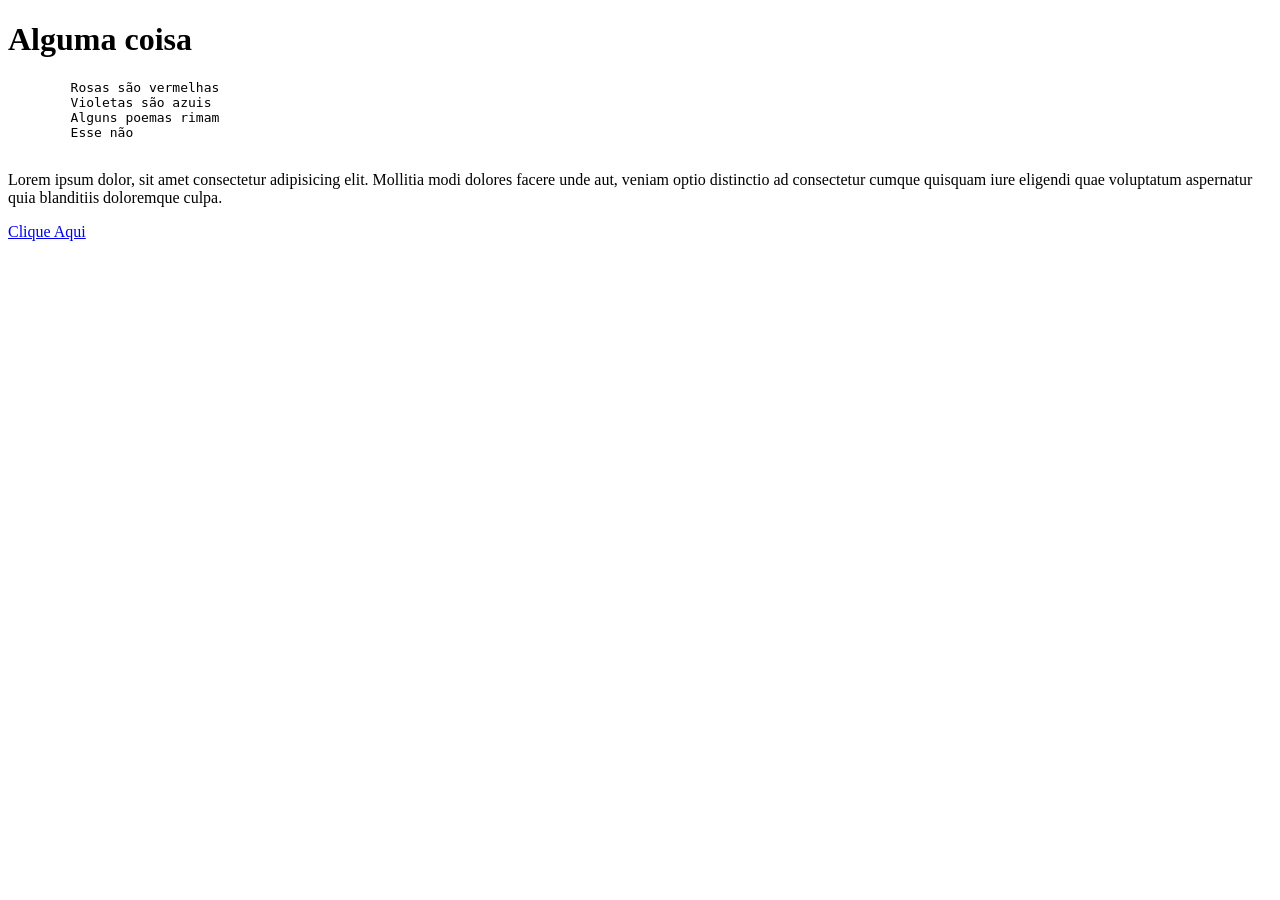
==== index.html @ 59f82b93 "commit" ====
<!DOCTYPE html>
<html>
    <head>
        <title>Minha Primeira Página</title>
    </head>

    <body>
        <h1>Alguma coisa</h1>

    <pre>
        Rosas são vermelhas
        Violetas são azuis
        Alguns poemas rimam
        Esse não
    </pre>
    <p>
        Lorem ipsum dolor, sit amet consectetur adipisicing elit. Mollitia modi dolores facere unde aut, veniam optio distinctio ad consectetur cumque quisquam iure eligendi quae voluptatum aspernatur quia blanditiis doloremque culpa.
    </p>


        <a href="https://youtube.com/">Clique Aqui</a> 

    </body>
</html>
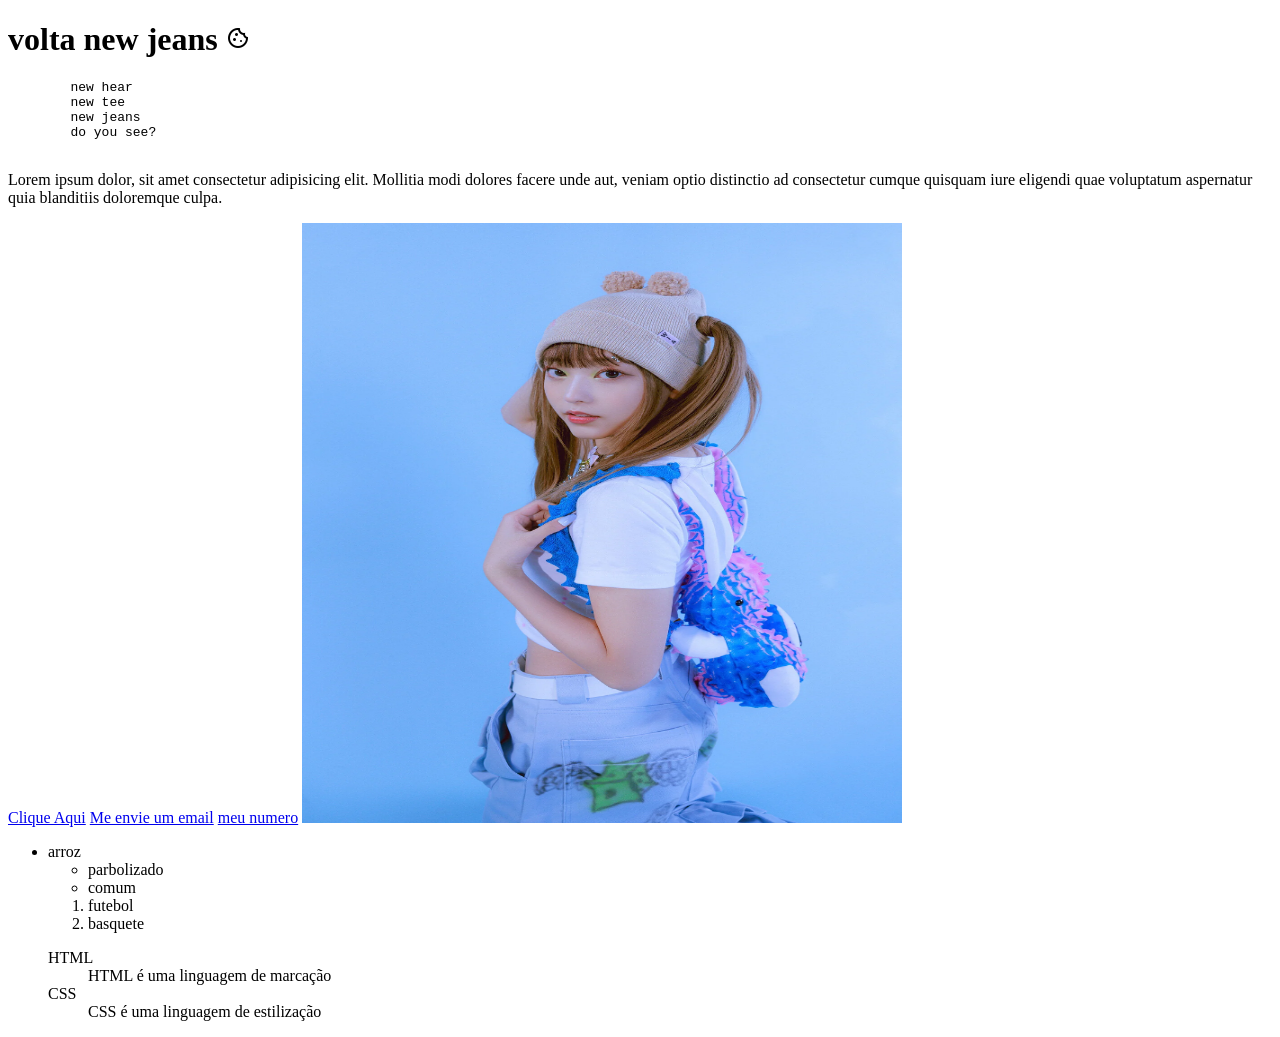
==== commit 74a85a36: "fontes" ====
--- a/index.html
+++ b/index.html
@@ -2,23 +2,52 @@
 <html>
     <head>
         <title>Minha Primeira Página</title>
+        <link rel="stylesheet" href="style.css">
+        <link rel="stylesheet" href="https://fonts.googleapis.com/css2?family=Material+Symbols+Outlined:opsz,wght,FILL,GRAD@20..48,100..700,0..1,-50..200" />
     </head>
 
     <body>
-        <h1>Alguma coisa</h1>
+        <h1>volta new jeans <span
+         class="material-symbols-outlined">Cookie</span></h1>
+    
 
     <pre>
-        Rosas são vermelhas
-        Violetas são azuis
-        Alguns poemas rimam
-        Esse não
+        new hear
+        new tee
+        new jeans
+        do you see?
     </pre>
     <p>
         Lorem ipsum dolor, sit amet consectetur adipisicing elit. Mollitia modi dolores facere unde aut, veniam optio distinctio ad consectetur cumque quisquam iure eligendi quae voluptatum aspernatur quia blanditiis doloremque culpa.
     </p>
 
 
-        <a href="https://youtube.com/">Clique Aqui</a> 
+        <a href="https://youtube.com/" target="_blank">Clique Aqui</a>
+        <a href=" mailto:fulano@gmail.com">Me envie um email</a>
+        <a href= "tel: 98988742347" title="meu numero">meu numero</a>
+
+        <img src="haerin.webp" alt="haerin" width="600px"
+        height="600px">
+
+    <ul>
+
+        <li>arroz</li>
+        <ul>
+            <li>parbolizado</li>
+            <li>comum</li>
+        </ul>
+
+        <ol>
+            <li>futebol</li>
+            <li>basquete</li>
+            </li>
+        </ol>
+        <dl>
+            <dt>HTML</dt>
+            <dd>HTML é uma linguagem de marcação</dd>
+            <dt>CSS</dt>
+            <dd> CSS é uma linguagem de estilização</dd>
+        </dl>
 
     </body>
-</html>+</html>
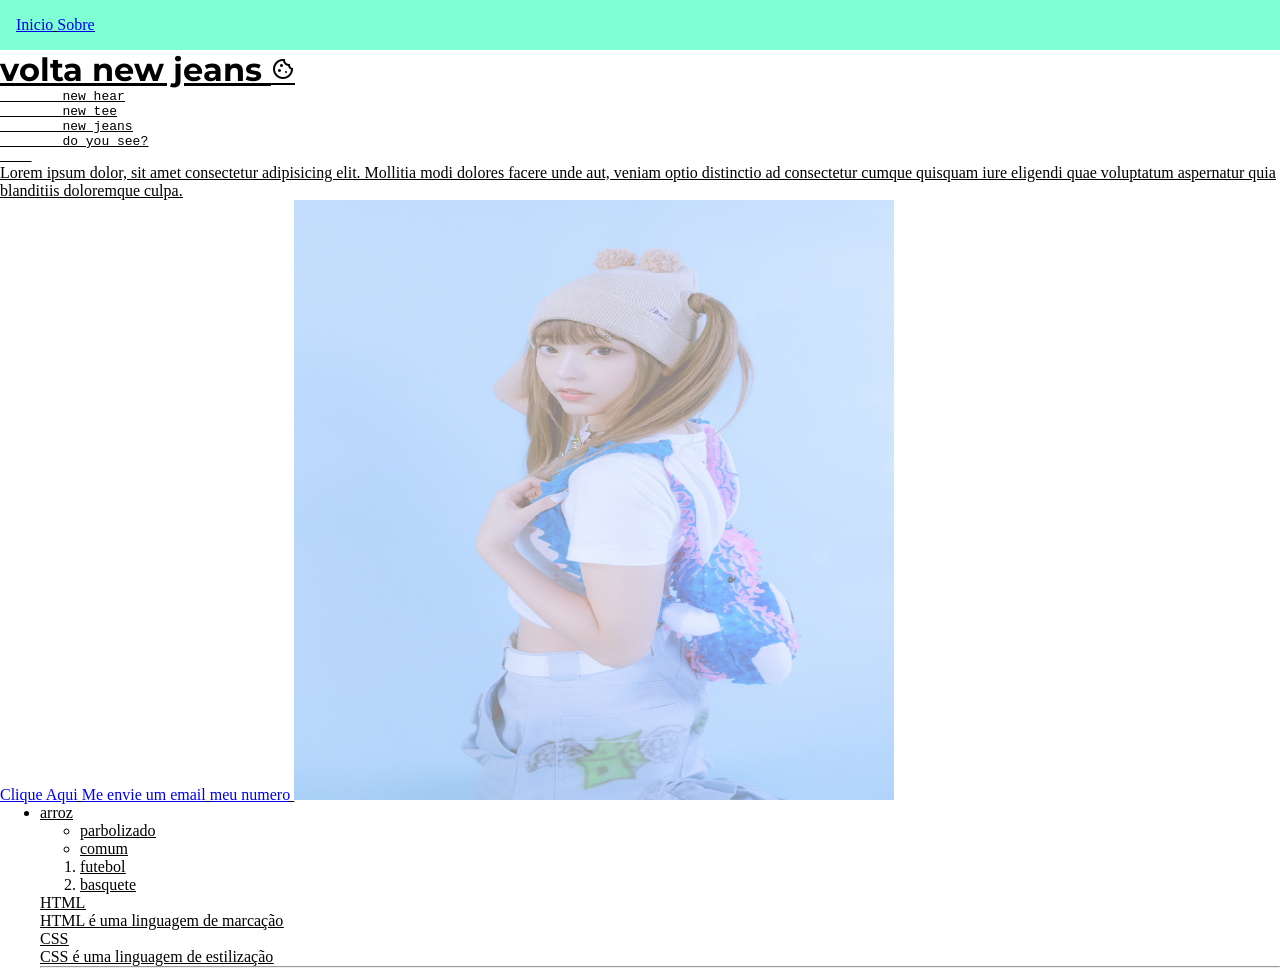
==== commit 6afa2a28: "sobrehtml" ====
--- a/index.html
+++ b/index.html
@@ -7,6 +7,13 @@
     </head>
 
     <body>
+        <nav>
+            <a href="index.html">Inicio</a>
+            <a href="sobre.html">Sobre</a>
+        </nav>
+
+        <div id="popup"></div>
+
         <h1>volta new jeans <span
          class="material-symbols-outlined">Cookie</span></h1>
     
@@ -26,7 +33,7 @@
         <a href=" mailto:fulano@gmail.com">Me envie um email</a>
         <a href= "tel: 98988742347" title="meu numero">meu numero</a>
 
-        <img src="haerin.webp" alt="haerin" width="600px"
+        <img src="haerin.webp" id="img-haerin" alt="haerin" width="600px"
         height="600px">
 
     <ul>
@@ -51,3 +58,6 @@
 
     </body>
 </html>
+
+
+<hr>  
--- a/style.css
+++ b/style.css
@@ -0,0 +1,45 @@
+@import url('https://fonts.googleapis.com/css2?family=Bitcount+Prop+Single:wght@100..900&family=Montserrat:ital,wght@0,100..900;1,100..900&display=swap');
+
+* {
+    text-decoration:underline;
+    margin: 0;
+    pudding: 10px;
+
+    
+}
+h1{
+ font-family: "Montserrat", sans-serif;
+}
+
+#caixinha {
+    background-color: blueviolet;
+    width: 50px;
+    height: 50px;
+    position: relative;
+    top: 100px;
+    left: 100px;
+}
+
+#caixote {
+    background-color: coral;
+    width: 50px;
+    height: 50px;
+    position: absolute;
+    top: 50%;
+    left: 20%;
+}
+
+nav {
+    background-color: aquamarine;
+    padding: 1rem;
+    position: sticky;
+    top: 0;
+
+}
+#img-haerin {
+    opacity: 0.5;
+}
+
+#img-haerin:hover {
+    opacity: 1;
+}
